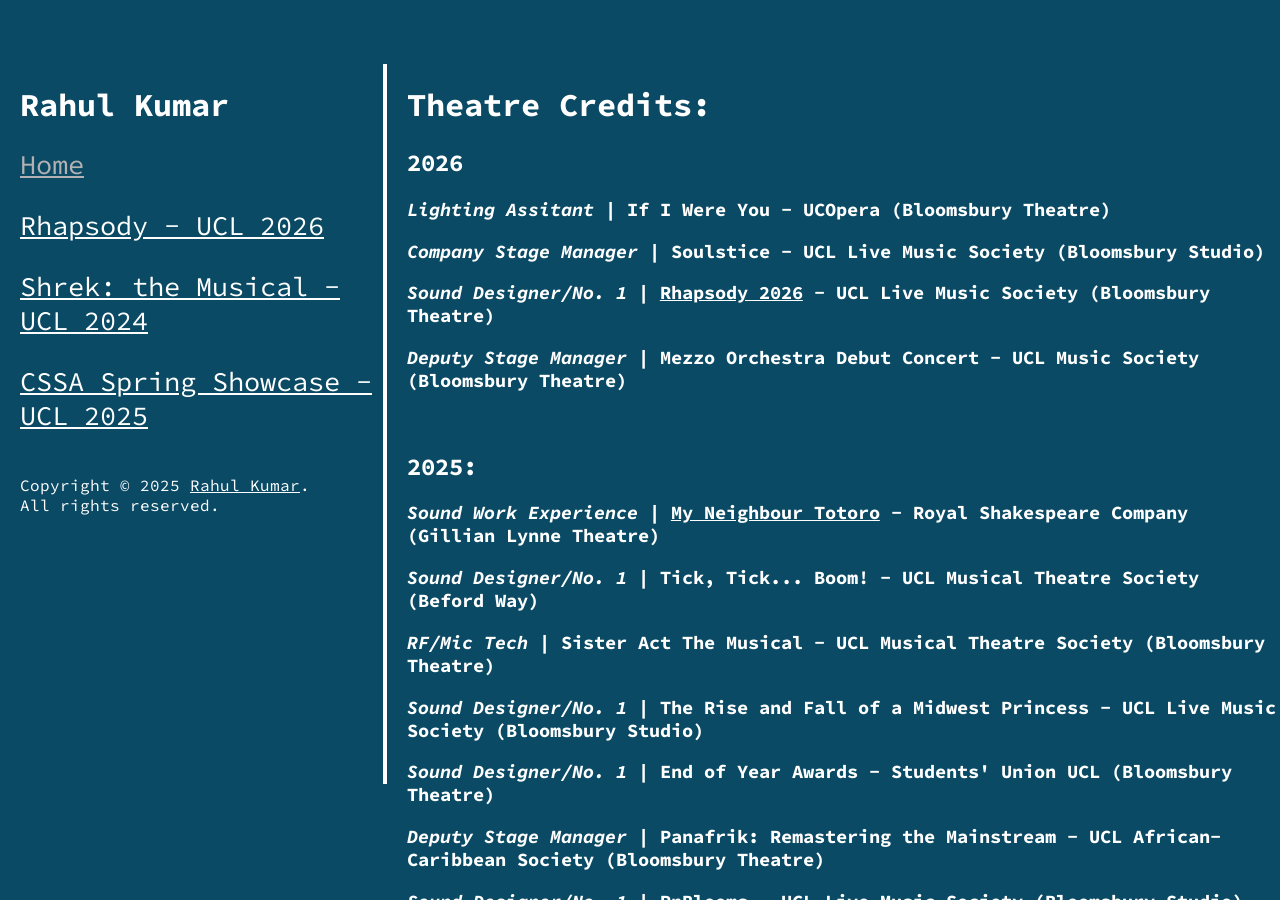
==== index.html @ 7d575669 "Update index.html" ====
<!DOCTYPE html>
<html lang="en">
    <head>
        <title>Rahul Kumar - Live Performance Portfolio</title>
        <link rel="icon" href="/favicon.ico">

<!--GOOGLE STUFF-->
<script async src="https://www.googletagmanager.com/gtag/js?id=G-587S1NH7Z0"></script>
<script src="http://ajax.googleapis.com/ajax/libs/jquery/1.11.1/jquery.min.js"></script>
<script>
  window.dataLayer = window.dataLayer || [];
  function gtag(){dataLayer.push(arguments);}
  gtag('js', new Date());

  gtag('config', 'G-587S1NH7Z0');
</script>
<link rel='stylesheet' type='text/css' href='index.css'>
<link rel="preconnect" href="https://fonts.googleapis.com">
<link rel="preconnect" href="https://fonts.gstatic.com" crossorigin>
<link href="https://fonts.googleapis.com/css2?family=Source+Code+Pro:wght@600;700&display=swap" rel="stylesheet">
<link rel="stylesheet" href="https://cdnjs.cloudflare.com/ajax/libs/font-awesome/6.1.1/css/all.min.css">






    </head>
    <body>
          
            <div id="menu">
                <h1>Rahul Kumar</h1>
                <div id="link"><a href="/" class="active";>Home</a></div>
                <div id="link"><a href="/rhaps26">Rhapsody - UCL 2026</a></div>
                <div id="link"><a href="/shrek">Shrek: the Musical - UCL 2024</a></div>
                <div id="link"><a href="/cssa">CSSA Spring Showcase - UCL 2025</a></div>
                <p>Copyright © 2025 <a href="https://rkumar.xyz" target="_blank">Rahul Kumar</a>. All rights reserved.</p>


  


            </div>
            <div id ="line"></div>
            <div id="showdetail">
                <h1>Theatre Credits:</h1>

                <h2>2026</h2>
                <h3><i>Lighting Assitant</i> | If I Were You - UCOpera (Bloomsbury Theatre)</h3>
                <h3><i>Company Stage Manager</i> | Soulstice - UCL Live Music Society (Bloomsbury Studio)</h3>
                <h3><i>Sound Designer/No. 1</i> | <a href="/rhaps26/">Rhapsody 2026</a> - UCL Live Music Society (Bloomsbury Theatre)</h3>
                <h3><i>Deputy Stage Manager</i> | Mezzo Orchestra Debut Concert - UCL Music Society (Bloomsbury Theatre)</h3>


                <br>

                <h2>2025:</h2>
                <h3><i>Sound Work Experience</i> | <a href="https://totoroshow.com/">My Neighbour Totoro</a> - Royal Shakespeare Company (Gillian Lynne Theatre)</h3>
                <h3><i>Sound Designer/No. 1</i> | Tick, Tick... Boom! - UCL Musical Theatre Society (Beford Way)</h3>
                <h3><i>RF/Mic Tech</i> | Sister Act The Musical - UCL Musical Theatre Society (Bloomsbury Theatre)</h3>                            
                <h3><i>Sound Designer/No. 1</i> | The Rise and Fall of a Midwest Princess - UCL Live Music Society (Bloomsbury Studio)</h3>
                <h3><i>Sound Designer/No. 1</i> | End of Year Awards - Students' Union UCL (Bloomsbury Theatre)</h3>
                <h3><i>Deputy Stage Manager</i> | Panafrik: Remastering the Mainstream - UCL African-Caribbean Society (Bloomsbury Theatre)</h3>
                <h3><i>Sound Designer/No. 1</i> | RnBlooms - UCL Live Music Society (Bloomsbury Studio)</h3>
                <h3><i>A/V Operator</i> | Carousel - UCL Musical Theatre Society (Bloomsbury Theatre)</h3>
                <h3><i>Sound 2</i> | A Monster Calls - UCL Drama Society (Bloomsbury Theatre)</h3>
                <h3><i>Sound Designer/No. 1</i> | <a href="/cssa/">CSSA Spring Showcase</a> - UCL Chinese Students and Scholars Association Society (Bloomsbury Theatre)</h3>

                <br>

                <h2>2024:</h2>
                <h3><i>Sound Designer/No. 1</i> | <a href="/shrek/">Shrek: The Musical</a> - UCL Musical Theatre Society (Bloomsbury Theatre)</h3>

                <br>

                <h2>2023:</h2>
                <h3><i>Technical Advisor</i> | The Caucasian Chalk Circle - Brisbane Grammar School</h3>

                <br>
                
                <h2>2022:</h2>
                <h3><i>Audio Advisor</i> | BGS Speech Day - Brisbane Grammar School (Queensland Performing Arts Centre)</h3>
                <h3><i>A/V Operator and Sound Designer</i> | Lord of the Flies - Brisbane Grammar School</h3>
                <h3><i>A/V Operator and Sound Designer</i> | Journey to Awedon - Brisbane Grammar School</h3>

                <br>

                <h2>2021:</h2>
                <h3><i>A/V Operator and Sound Designer</i> | A Few Good Men - Brisbane Grammar School</h3>
                <h3><i>A/V Operator and Sound Designer</i> | We Are The Mutable - Brisbane Grammar School</h3>
                <h3><i>A/V Operator and Sound Designer</i> | The (Un)Remarkables - Brisbane Grammar School</h3>

                <br>

                <h2>2020:</h2>
                <h3><i>A/V Operator and Sound Designer</i> | The 39 Steps - Brisbane Grammar School</h3>
                <h3><i>Sound Designer</i> | The Untold Tales - Brisbane Grammar School</h3>

                <br>
                <h2>Additional credits (pre-2020) available on request</h2>

                <h2><a href="mailto:rahul@rkumar.xyz">rahul@rkumar.xyz</a></h2>





            </div>



        
        </body>

</html>
---- index.css ----
body,html{padding:0;margin:0}
html{font-family: 'Source Code Pro', monospace;background:#0a4a64;max-height:100vh; color: #FFFFFF;}
a {color: #ffffff;}


body {
    margin: 0;
    padding: 0;
    display: flex; /* Side-by-side layout */
    height: 100vh; /* Full height of the viewport */
  }
  
  #menu {
    width: 30%; /* Menu takes up 30% */
    padding-left: 20px; /* Add some padding for better appearance */
    padding-top: 5%;
    overflow: hidden; /* Prevent scrolling */
    box-sizing: border-box; /* Ensure padding is included in width */
  }
  #line {
    margin-top: 5%; 
    height: 80%;   
    border-left: 0.5vh solid #ffffff;
  }
  
  #showdetail {
    width: 70%; /* Show detail takes up 70% */
    padding-left: 20px; /* Add some padding for better appearance */
    padding-top: 5%;
    overflow-y: auto; /* Allow vertical scrolling */
    box-sizing: border-box; /* Ensure padding is included in width */
    
  }
  img {
    width: 90%;
  }
  iframe{width: 90%;height: 80%;}

p {width: 90%;}
#menu #link {color: #ffffff;font-size: 3vh; padding-bottom: 3vh;}
#menu a.active {color: #b2b2b4;}

#menu a:hover {color:#b2b2b4;}
  
@media screen and (max-width: 992px) {
    body{display: inline;}
    #menu #link {color: #ffffff;font-size: 2vh; padding-bottom: 2vh;}
    #menu{width: 100%}
    #line {
        margin-left: 5%; 
        width: 80%;
        border-bottom: 0.1vh solid #ffffff;
      }
    #showdetail{width: 100%}


}
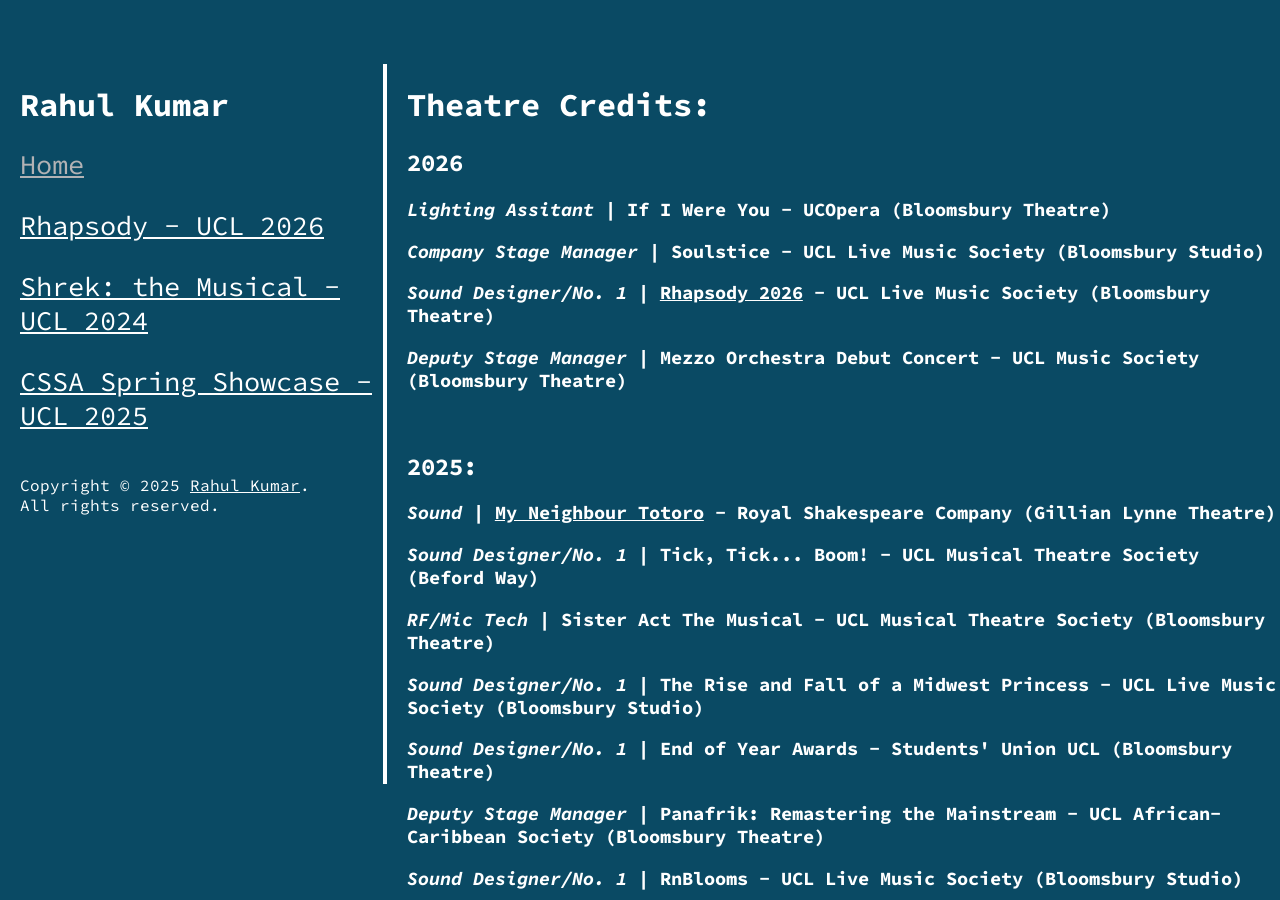
==== commit 5b208f4b: "Update index.html" ====
--- a/index.html
+++ b/index.html
@@ -55,7 +55,7 @@
                 <br>
 
                 <h2>2025:</h2>
-                <h3><i>Sound Work Experience</i> | <a href="https://totoroshow.com/">My Neighbour Totoro</a> - Royal Shakespeare Company (Gillian Lynne Theatre)</h3>
+                <h3><i>Sound</i> | <a href="https://totoroshow.com/">My Neighbour Totoro</a> - Royal Shakespeare Company (Gillian Lynne Theatre)</h3>
                 <h3><i>Sound Designer/No. 1</i> | Tick, Tick... Boom! - UCL Musical Theatre Society (Beford Way)</h3>
                 <h3><i>RF/Mic Tech</i> | Sister Act The Musical - UCL Musical Theatre Society (Bloomsbury Theatre)</h3>                            
                 <h3><i>Sound Designer/No. 1</i> | The Rise and Fall of a Midwest Princess - UCL Live Music Society (Bloomsbury Studio)</h3>
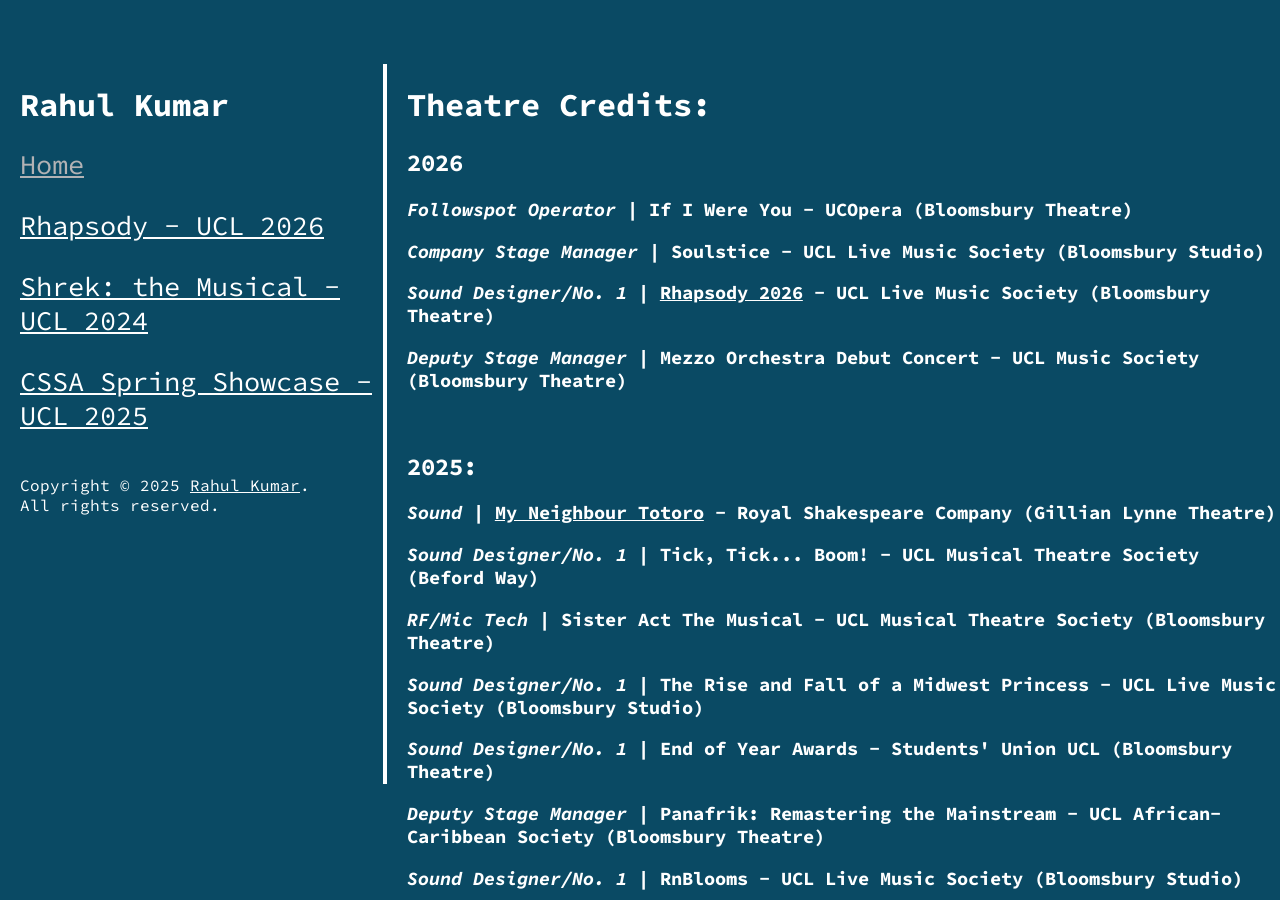
==== commit ac33eb97: "Update index.html" ====
--- a/index.html
+++ b/index.html
@@ -46,7 +46,7 @@
                 <h1>Theatre Credits:</h1>
 
                 <h2>2026</h2>
-                <h3><i>Lighting Assitant</i> | If I Were You - UCOpera (Bloomsbury Theatre)</h3>
+                <h3><i>Followspot Operator</i> | If I Were You - UCOpera (Bloomsbury Theatre)</h3>
                 <h3><i>Company Stage Manager</i> | Soulstice - UCL Live Music Society (Bloomsbury Studio)</h3>
                 <h3><i>Sound Designer/No. 1</i> | <a href="/rhaps26/">Rhapsody 2026</a> - UCL Live Music Society (Bloomsbury Theatre)</h3>
                 <h3><i>Deputy Stage Manager</i> | Mezzo Orchestra Debut Concert - UCL Music Society (Bloomsbury Theatre)</h3>
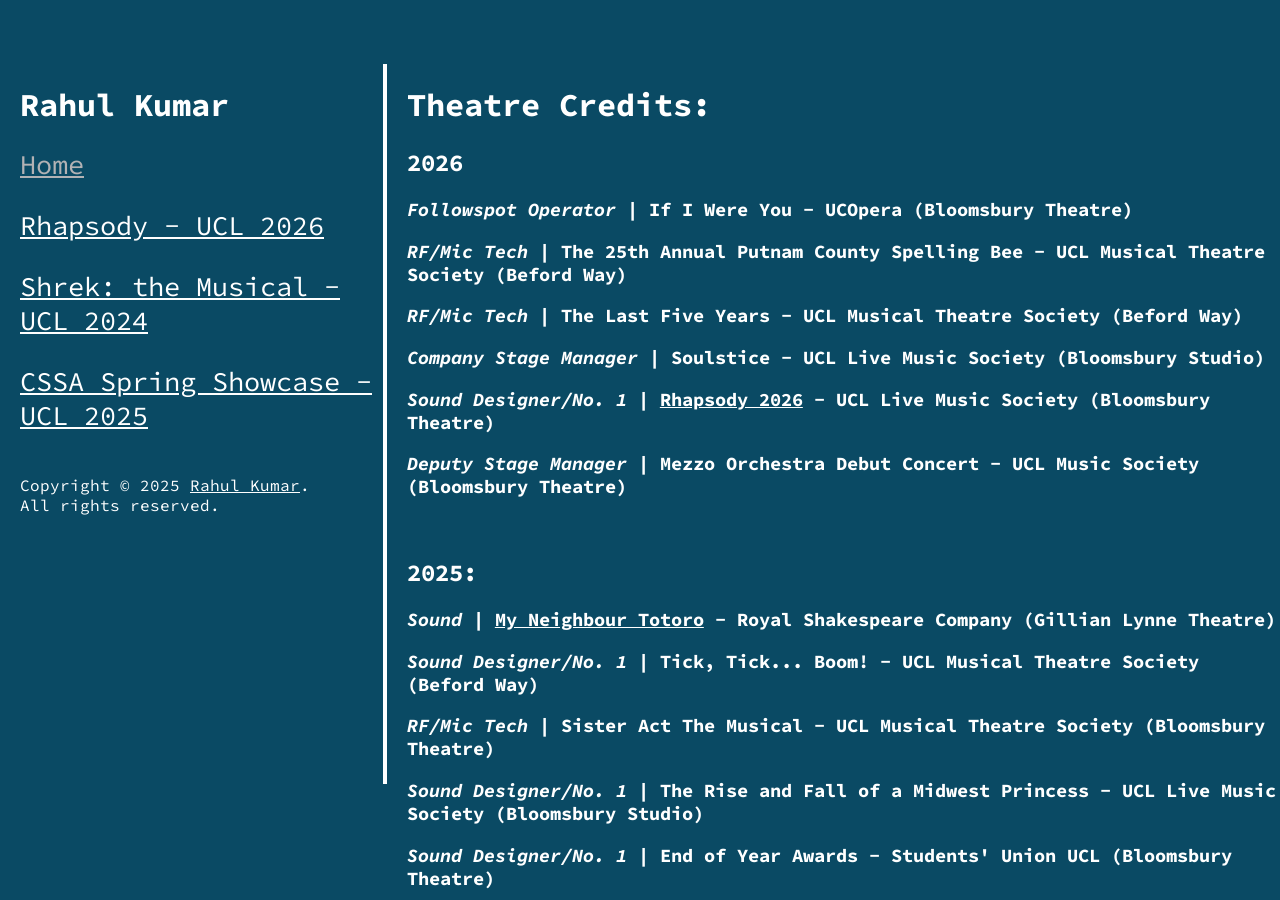
==== commit da5ee8f0: "Update index.html" ====
--- a/index.html
+++ b/index.html
@@ -47,6 +47,8 @@
 
                 <h2>2026</h2>
                 <h3><i>Followspot Operator</i> | If I Were You - UCOpera (Bloomsbury Theatre)</h3>
+                <h3><i>RF/Mic Tech</i> | The 25th Annual Putnam County Spelling Bee - UCL Musical Theatre Society (Beford Way)</h3>
+                <h3><i>RF/Mic Tech</i> | The Last Five Years - UCL Musical Theatre Society (Beford Way)</h3>
                 <h3><i>Company Stage Manager</i> | Soulstice - UCL Live Music Society (Bloomsbury Studio)</h3>
                 <h3><i>Sound Designer/No. 1</i> | <a href="/rhaps26/">Rhapsody 2026</a> - UCL Live Music Society (Bloomsbury Theatre)</h3>
                 <h3><i>Deputy Stage Manager</i> | Mezzo Orchestra Debut Concert - UCL Music Society (Bloomsbury Theatre)</h3>
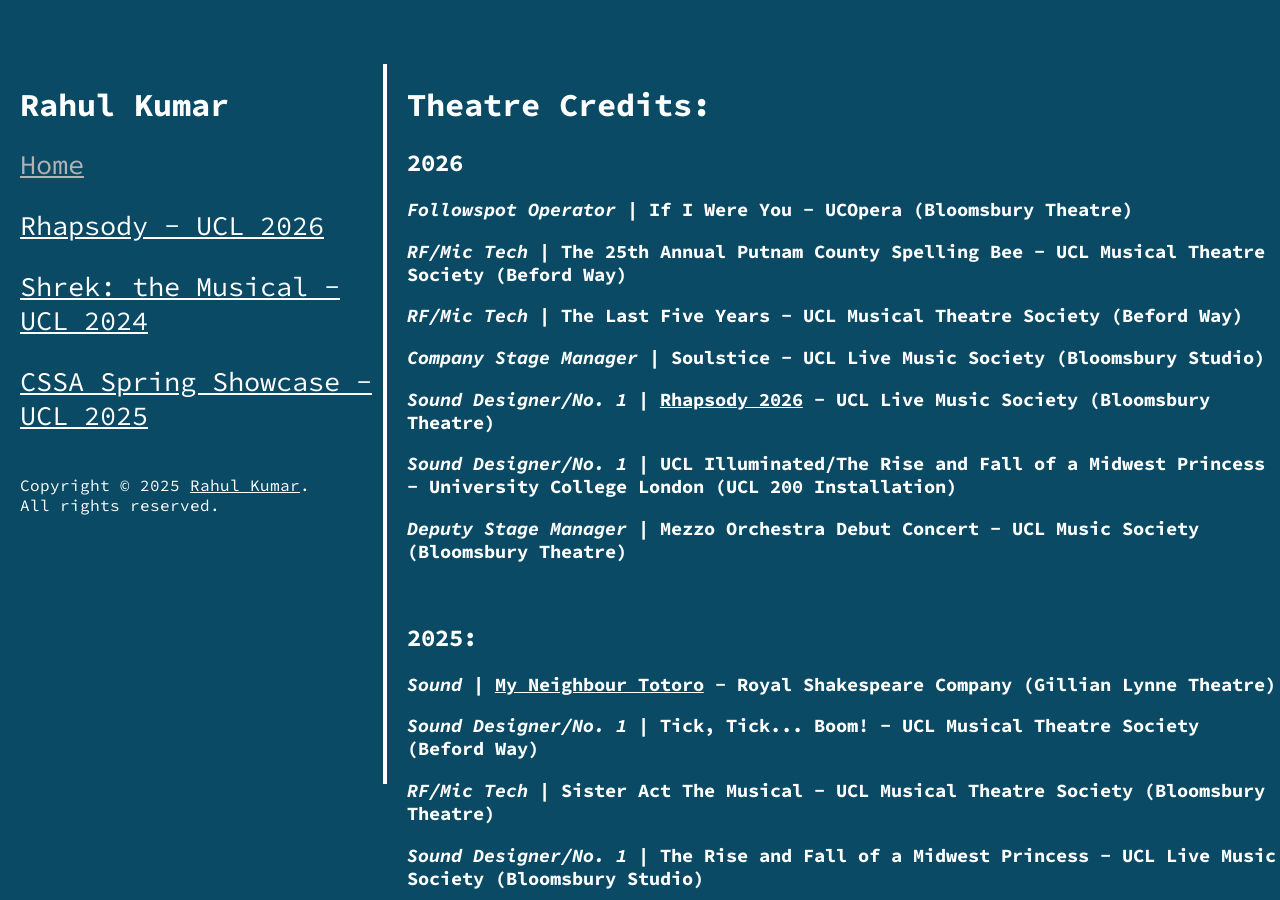
==== commit 76f9db95: "Update index.html" ====
--- a/index.html
+++ b/index.html
@@ -51,6 +51,7 @@
                 <h3><i>RF/Mic Tech</i> | The Last Five Years - UCL Musical Theatre Society (Beford Way)</h3>
                 <h3><i>Company Stage Manager</i> | Soulstice - UCL Live Music Society (Bloomsbury Studio)</h3>
                 <h3><i>Sound Designer/No. 1</i> | <a href="/rhaps26/">Rhapsody 2026</a> - UCL Live Music Society (Bloomsbury Theatre)</h3>
+                <h3><i>Sound Designer/No. 1</i> | UCL Illuminated/The Rise and Fall of a Midwest Princess - University College London (UCL 200 Installation)</h3>
                 <h3><i>Deputy Stage Manager</i> | Mezzo Orchestra Debut Concert - UCL Music Society (Bloomsbury Theatre)</h3>
 
 
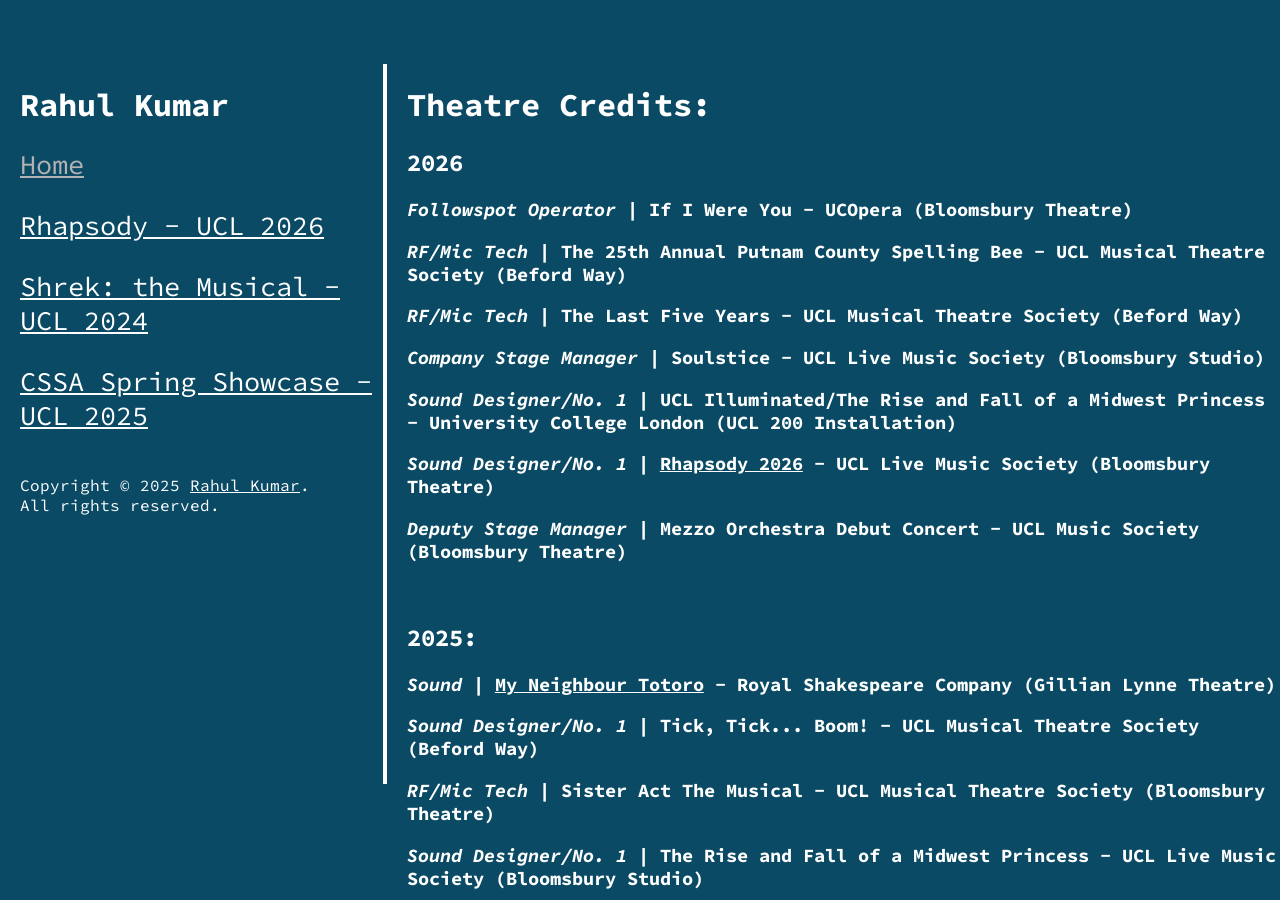
==== commit f8e0a549: "Update index.html" ====
--- a/index.html
+++ b/index.html
@@ -50,8 +50,8 @@
                 <h3><i>RF/Mic Tech</i> | The 25th Annual Putnam County Spelling Bee - UCL Musical Theatre Society (Beford Way)</h3>
                 <h3><i>RF/Mic Tech</i> | The Last Five Years - UCL Musical Theatre Society (Beford Way)</h3>
                 <h3><i>Company Stage Manager</i> | Soulstice - UCL Live Music Society (Bloomsbury Studio)</h3>
+                <h3><i>Sound Designer/No. 1</i> | UCL Illuminated/The Rise and Fall of a Midwest Princess - University College London (UCL 200 Installation)</h3>
                 <h3><i>Sound Designer/No. 1</i> | <a href="/rhaps26/">Rhapsody 2026</a> - UCL Live Music Society (Bloomsbury Theatre)</h3>
-                <h3><i>Sound Designer/No. 1</i> | UCL Illuminated/The Rise and Fall of a Midwest Princess - University College London (UCL 200 Installation)</h3>
                 <h3><i>Deputy Stage Manager</i> | Mezzo Orchestra Debut Concert - UCL Music Society (Bloomsbury Theatre)</h3>
 
 
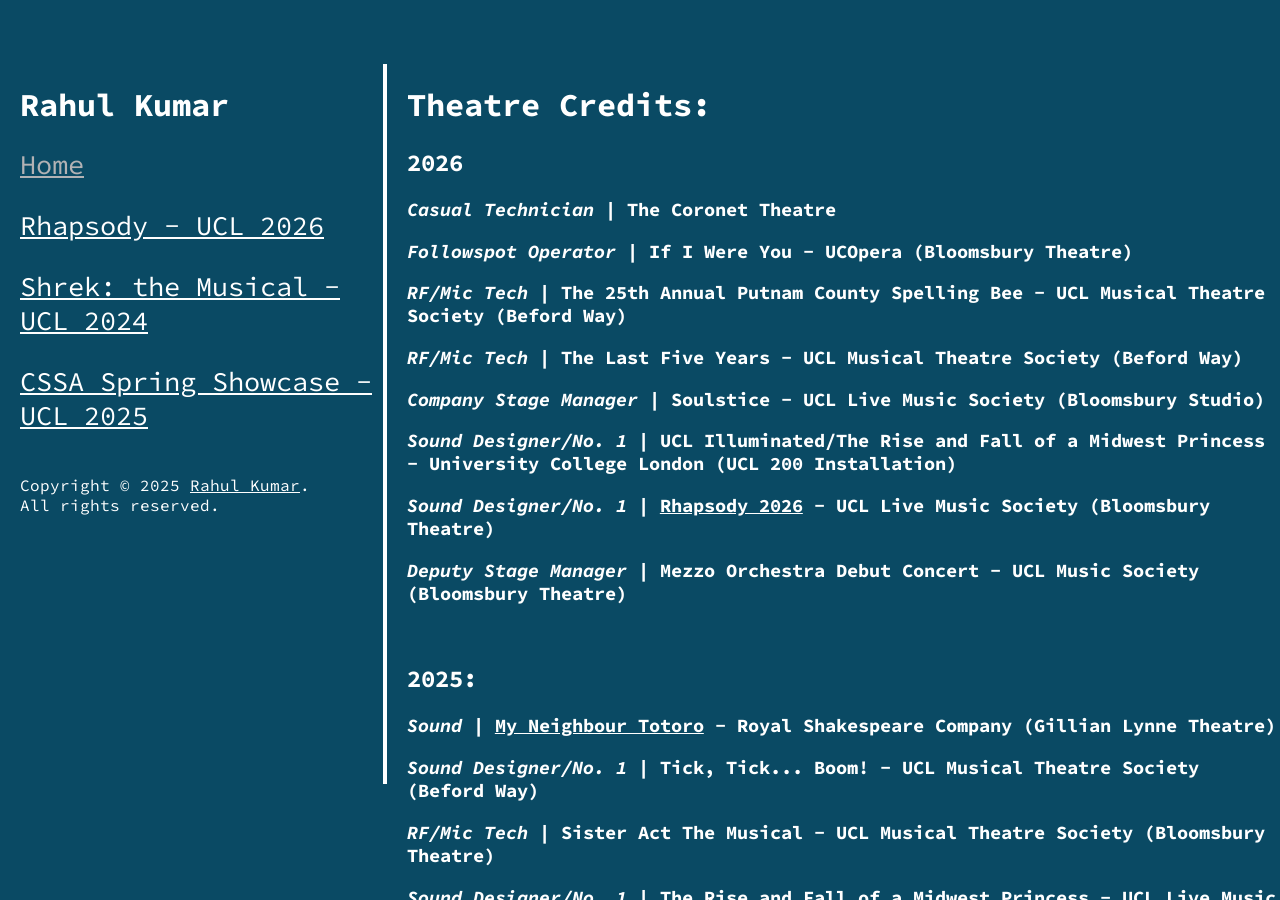
==== commit af29d1ce: "Update index.html" ====
--- a/index.html
+++ b/index.html
@@ -46,6 +46,7 @@
                 <h1>Theatre Credits:</h1>
 
                 <h2>2026</h2>
+                <h3><i>Casual Technician</i> | The Coronet Theatre</h3>
                 <h3><i>Followspot Operator</i> | If I Were You - UCOpera (Bloomsbury Theatre)</h3>
                 <h3><i>RF/Mic Tech</i> | The 25th Annual Putnam County Spelling Bee - UCL Musical Theatre Society (Beford Way)</h3>
                 <h3><i>RF/Mic Tech</i> | The Last Five Years - UCL Musical Theatre Society (Beford Way)</h3>
@@ -58,7 +59,7 @@
                 <br>
 
                 <h2>2025:</h2>
-                <h3><i>Sound</i> | <a href="https://totoroshow.com/">My Neighbour Totoro</a> - Royal Shakespeare Company (Gillian Lynne Theatre)</h3>
+                <h3><i>Sound</i> | <a href="https://totoroshow.com/" target="_blank">My Neighbour Totoro</a> - Royal Shakespeare Company (Gillian Lynne Theatre)</h3>
                 <h3><i>Sound Designer/No. 1</i> | Tick, Tick... Boom! - UCL Musical Theatre Society (Beford Way)</h3>
                 <h3><i>RF/Mic Tech</i> | Sister Act The Musical - UCL Musical Theatre Society (Bloomsbury Theatre)</h3>                            
                 <h3><i>Sound Designer/No. 1</i> | The Rise and Fall of a Midwest Princess - UCL Live Music Society (Bloomsbury Studio)</h3>
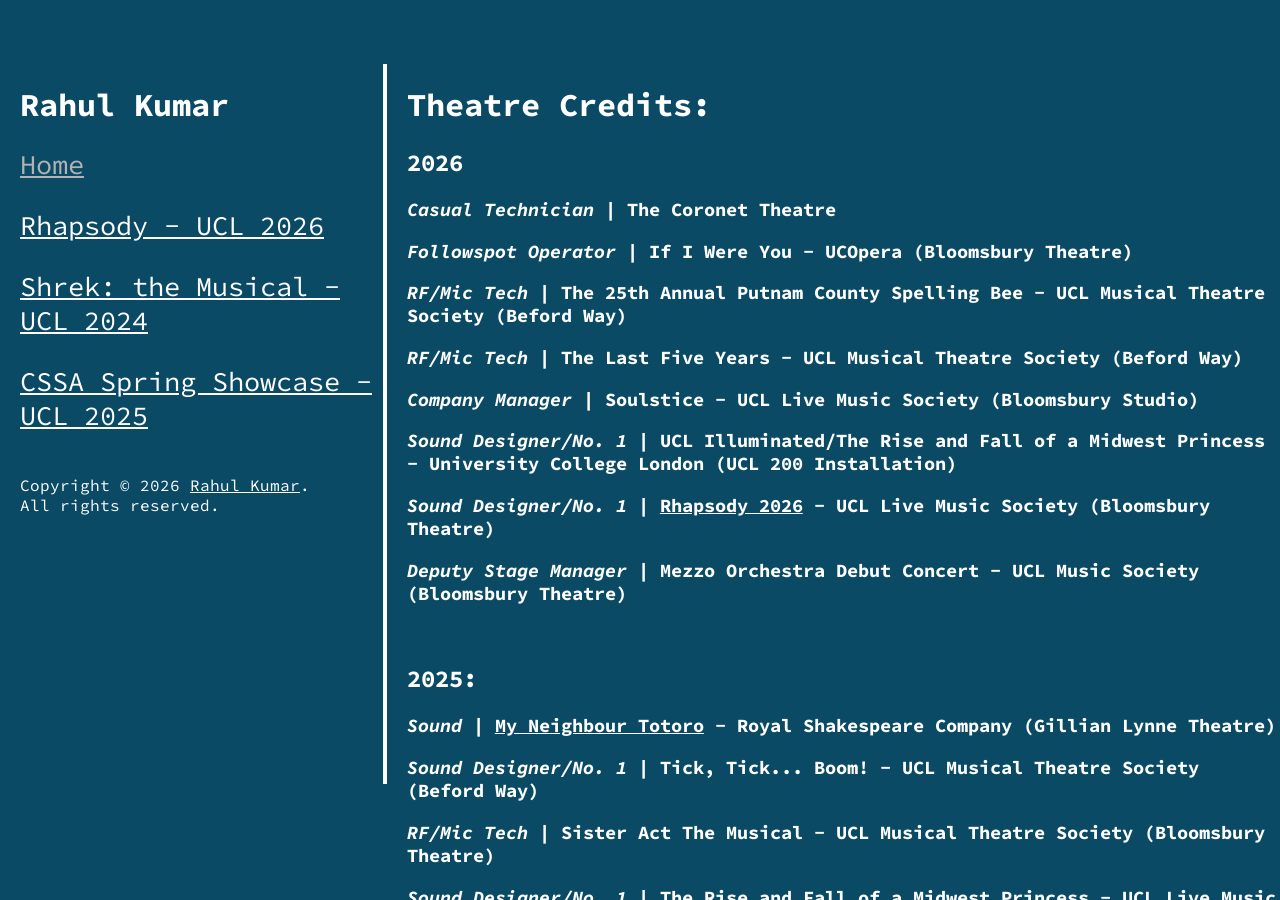
==== commit 48eaeb62: "Update index.html" ====
--- a/index.html
+++ b/index.html
@@ -34,7 +34,7 @@
                 <div id="link"><a href="/rhaps26">Rhapsody - UCL 2026</a></div>
                 <div id="link"><a href="/shrek">Shrek: the Musical - UCL 2024</a></div>
                 <div id="link"><a href="/cssa">CSSA Spring Showcase - UCL 2025</a></div>
-                <p>Copyright © 2025 <a href="https://rkumar.xyz" target="_blank">Rahul Kumar</a>. All rights reserved.</p>
+                <p>Copyright © 2026 <a href="https://rkumar.xyz" target="_blank">Rahul Kumar</a>. All rights reserved.</p>
 
 
   
@@ -50,7 +50,7 @@
                 <h3><i>Followspot Operator</i> | If I Were You - UCOpera (Bloomsbury Theatre)</h3>
                 <h3><i>RF/Mic Tech</i> | The 25th Annual Putnam County Spelling Bee - UCL Musical Theatre Society (Beford Way)</h3>
                 <h3><i>RF/Mic Tech</i> | The Last Five Years - UCL Musical Theatre Society (Beford Way)</h3>
-                <h3><i>Company Stage Manager</i> | Soulstice - UCL Live Music Society (Bloomsbury Studio)</h3>
+                <h3><i>Company Manager</i> | Soulstice - UCL Live Music Society (Bloomsbury Studio)</h3>
                 <h3><i>Sound Designer/No. 1</i> | UCL Illuminated/The Rise and Fall of a Midwest Princess - University College London (UCL 200 Installation)</h3>
                 <h3><i>Sound Designer/No. 1</i> | <a href="/rhaps26/">Rhapsody 2026</a> - UCL Live Music Society (Bloomsbury Theatre)</h3>
                 <h3><i>Deputy Stage Manager</i> | Mezzo Orchestra Debut Concert - UCL Music Society (Bloomsbury Theatre)</h3>
